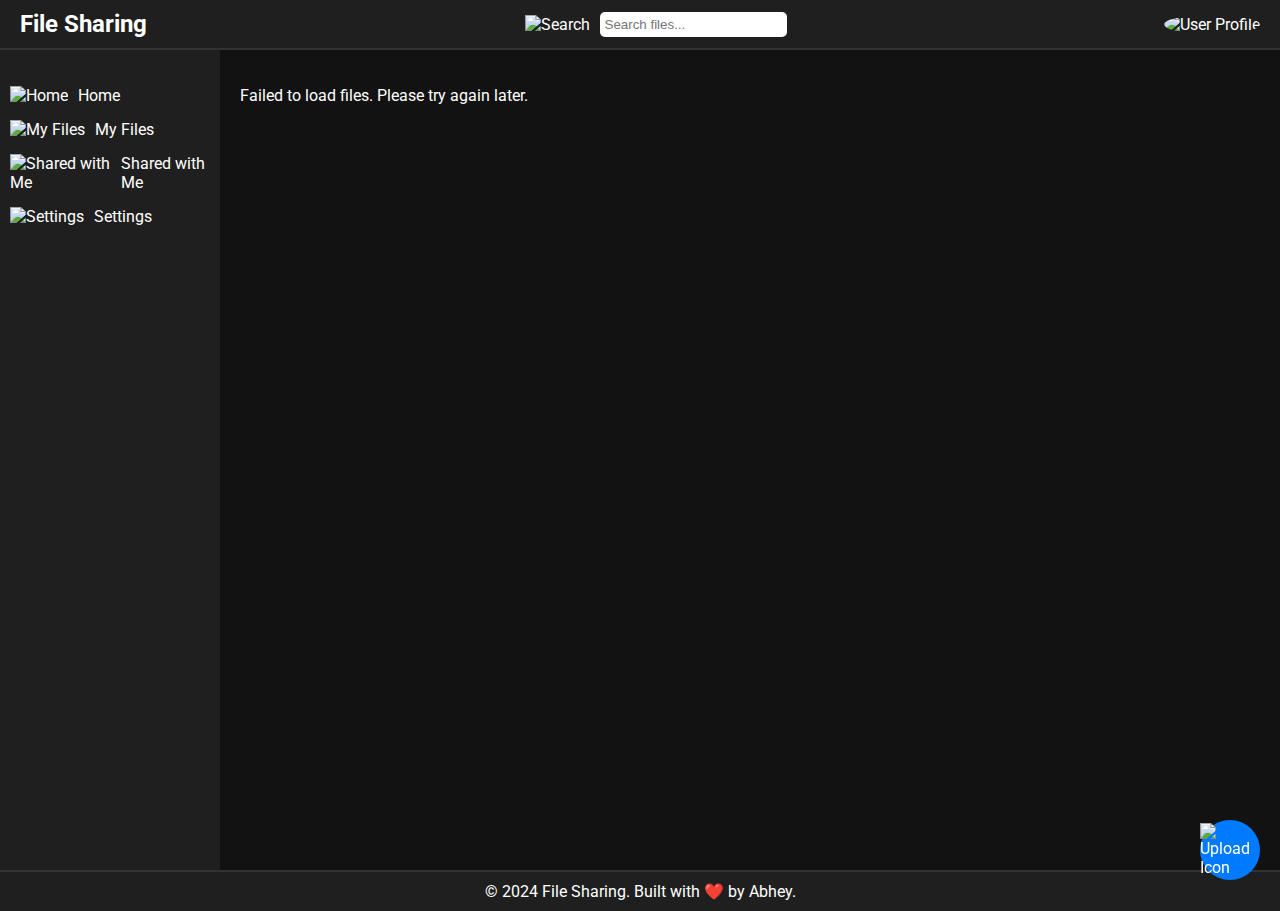
==== templates/index.html @ 4805f479 "Add files via upload" ====
<!DOCTYPE html>
<html lang="en">
<head>
    <meta charset="UTF-8">
    <meta name="viewport" content="width=device-width, initial-scale=1.0">
    <title>File Sharing</title>
    <link href="https://fonts.googleapis.com/css2?family=Roboto:wght@300;400;500;700&display=swap" rel="stylesheet">
    <style>
        body {
            margin: 0;
            font-family: 'Roboto', sans-serif;
            background-color: #121212;
            color: #ffffff;
        }
        header {
            display: flex;
            justify-content: space-between;
            align-items: center;
            padding: 10px 20px;
            background-color: #1f1f1f;
            border-bottom: 2px solid #333;
        }
        header h1 {
            margin: 0;
            font-size: 24px;
        }
        .search-bar {
            display: flex;
            align-items: center;
            gap: 10px;
        }
        .search-bar input {
            padding: 5px;
            border: none;
            border-radius: 5px;
        }
        .profile img {
            width: 30px;
            height: 30px;
            border-radius: 50%;
        }
        .container {
            display: flex;
            height: calc(100vh - 80px);
        }
        .sidebar {
            width: 200px;
            background-color: #1f1f1f;
            padding: 20px 10px;
        }
        .sidebar ul {
            list-style: none;
            padding: 0;
        }
        .sidebar ul li {
            margin-bottom: 15px;
        }
        .sidebar ul li a {
            text-decoration: none;
            color: #ffffff;
            display: flex;
            align-items: center;
            gap: 10px;
        }
        .main-area {
            flex: 1;
            padding: 20px;
            overflow-y: auto;
        }
        .file-grid {
            display: grid;
            grid-template-columns: repeat(auto-fit, minmax(150px, 1fr));
            gap: 20px;
        }
        .file-card {
            background-color: #1f1f1f;
            border: 1px solid #333;
            padding: 15px;
            border-radius: 10px;
            text-align: center;
        }
        .file-card img {
            width: 50px;
            margin-bottom: 10px;
        }
        .file-card .btn {
            display: inline-block;
            margin-top: 10px;
            padding: 5px 10px;
            background-color: #007BFF;
            color: #ffffff;
            text-decoration: none;
            border-radius: 5px;
        }
        .file-card .btn:hover {
            background-color: #0056b3;
        }
        .upload-icon {
            position: fixed;
            bottom: 20px;
            right: 20px;
            background-color: #007BFF;
            width: 60px;
            height: 60px;
            border-radius: 50%;
            display: flex;
            justify-content: center;
            align-items: center;
            cursor: pointer;
        }
        .upload-icon img {
            width: 30px;
        }
        footer {
            text-align: center;
            padding: 10px;
            background-color: #1f1f1f;
            border-top: 2px solid #333;
            color: #ffffff;
        }
    </style>
</head>
<body>
    <header>
        <h1>File Sharing</h1>
        <div class="search-bar">
            <img src="https://img.icons8.com/ios-glyphs/30/ffffff/search--v1.png" alt="Search">
            <input type="text" placeholder="Search files..." aria-label="Search files">
        </div>
        <div class="profile">
            <img src="https://img.icons8.com/ios-filled/50/ffffff/user.png" alt="User Profile">
        </div>
    </header>

    <div class="container">
        <div class="sidebar">
            <ul>
                <li><a href="#"><img src="https://img.icons8.com/ios-filled/20/ffffff/home.png" alt="Home"> Home</a></li>
                <li><a href="#"><img src="https://img.icons8.com/ios-filled/20/ffffff/folder.png" alt="My Files"> My Files</a></li>
                <li><a href="#"><img src="https://img.icons8.com/ios-filled/20/ffffff/share.png" alt="Shared with Me"> Shared with Me</a></li>
                <li><a href="#"><img src="https://img.icons8.com/ios-filled/20/ffffff/settings.png" alt="Settings"> Settings</a></li>
            </ul>
        </div>

        <div class="main-area">
            <div class="file-grid">
                <main>
                    <section id="file-container" class="file-grid"></section>
                </main>
                <script src="/static/js/main.js"></script>
                <!-- Add more static file cards as needed -->
            </div>
        </div>
    </div>

    <div class="upload-icon" title="Upload File">
        <label for="file-upload">
            <img src="https://img.icons8.com/ios-filled/50/ffffff/upload.png" alt="Upload Icon" aria-label="Upload File">
        </label>
        <input type="file" id="file-upload" style="display: none;" onchange="uploadFile(event)">
    </div>
    
    <script src="/static/js/main.js"></script>
    

    <footer>
        &copy; 2024 File Sharing. Built with ❤️ by Abhey.
    </footer>
    <link rel="stylesheet" href="/static/css/styles.css">
<script src="/static/js/main.js" defer></script>

</body>
</html>
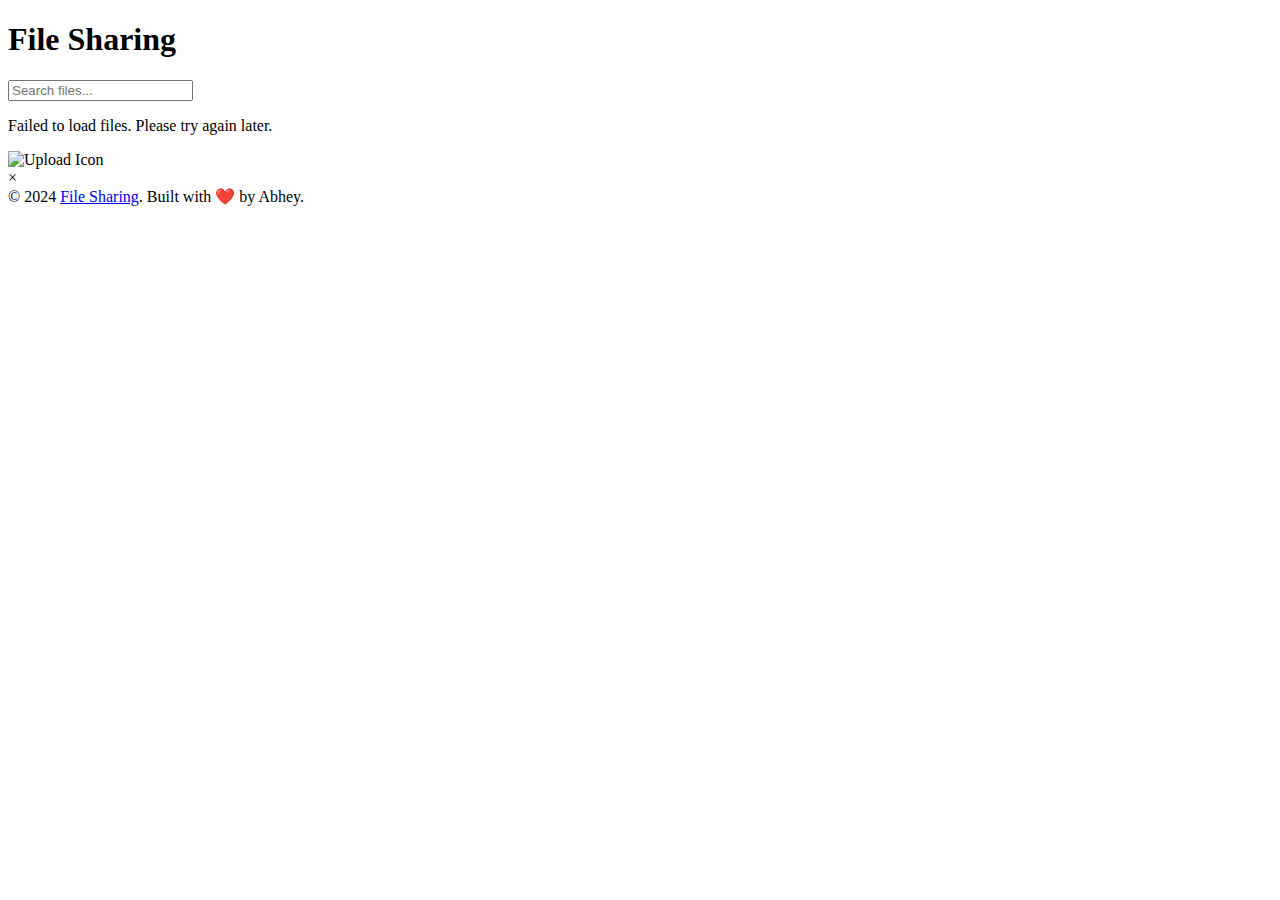
==== commit 753b4120: "Add files via upload" ====
--- a/templates/index.html
+++ b/templates/index.html
@@ -5,169 +5,44 @@
     <meta name="viewport" content="width=device-width, initial-scale=1.0">
     <title>File Sharing</title>
     <link href="https://fonts.googleapis.com/css2?family=Roboto:wght@300;400;500;700&display=swap" rel="stylesheet">
-    <style>
-        body {
-            margin: 0;
-            font-family: 'Roboto', sans-serif;
-            background-color: #121212;
-            color: #ffffff;
-        }
-        header {
-            display: flex;
-            justify-content: space-between;
-            align-items: center;
-            padding: 10px 20px;
-            background-color: #1f1f1f;
-            border-bottom: 2px solid #333;
-        }
-        header h1 {
-            margin: 0;
-            font-size: 24px;
-        }
-        .search-bar {
-            display: flex;
-            align-items: center;
-            gap: 10px;
-        }
-        .search-bar input {
-            padding: 5px;
-            border: none;
-            border-radius: 5px;
-        }
-        .profile img {
-            width: 30px;
-            height: 30px;
-            border-radius: 50%;
-        }
-        .container {
-            display: flex;
-            height: calc(100vh - 80px);
-        }
-        .sidebar {
-            width: 200px;
-            background-color: #1f1f1f;
-            padding: 20px 10px;
-        }
-        .sidebar ul {
-            list-style: none;
-            padding: 0;
-        }
-        .sidebar ul li {
-            margin-bottom: 15px;
-        }
-        .sidebar ul li a {
-            text-decoration: none;
-            color: #ffffff;
-            display: flex;
-            align-items: center;
-            gap: 10px;
-        }
-        .main-area {
-            flex: 1;
-            padding: 20px;
-            overflow-y: auto;
-        }
-        .file-grid {
-            display: grid;
-            grid-template-columns: repeat(auto-fit, minmax(150px, 1fr));
-            gap: 20px;
-        }
-        .file-card {
-            background-color: #1f1f1f;
-            border: 1px solid #333;
-            padding: 15px;
-            border-radius: 10px;
-            text-align: center;
-        }
-        .file-card img {
-            width: 50px;
-            margin-bottom: 10px;
-        }
-        .file-card .btn {
-            display: inline-block;
-            margin-top: 10px;
-            padding: 5px 10px;
-            background-color: #007BFF;
-            color: #ffffff;
-            text-decoration: none;
-            border-radius: 5px;
-        }
-        .file-card .btn:hover {
-            background-color: #0056b3;
-        }
-        .upload-icon {
-            position: fixed;
-            bottom: 20px;
-            right: 20px;
-            background-color: #007BFF;
-            width: 60px;
-            height: 60px;
-            border-radius: 50%;
-            display: flex;
-            justify-content: center;
-            align-items: center;
-            cursor: pointer;
-        }
-        .upload-icon img {
-            width: 30px;
-        }
-        footer {
-            text-align: center;
-            padding: 10px;
-            background-color: #1f1f1f;
-            border-top: 2px solid #333;
-            color: #ffffff;
-        }
-    </style>
+    <link rel="stylesheet" href="static/CSS/style.css">
 </head>
 <body>
     <header>
         <h1>File Sharing</h1>
         <div class="search-bar">
-            <img src="https://img.icons8.com/ios-glyphs/30/ffffff/search--v1.png" alt="Search">
-            <input type="text" placeholder="Search files..." aria-label="Search files">
-        </div>
-        <div class="profile">
-            <img src="https://img.icons8.com/ios-filled/50/ffffff/user.png" alt="User Profile">
+            <input type="text" id="file-search-input" placeholder="Search files..." />
         </div>
     </header>
 
     <div class="container">
-        <div class="sidebar">
-            <ul>
-                <li><a href="#"><img src="https://img.icons8.com/ios-filled/20/ffffff/home.png" alt="Home"> Home</a></li>
-                <li><a href="#"><img src="https://img.icons8.com/ios-filled/20/ffffff/folder.png" alt="My Files"> My Files</a></li>
-                <li><a href="#"><img src="https://img.icons8.com/ios-filled/20/ffffff/share.png" alt="Shared with Me"> Shared with Me</a></li>
-                <li><a href="#"><img src="https://img.icons8.com/ios-filled/20/ffffff/settings.png" alt="Settings"> Settings</a></li>
-            </ul>
-        </div>
-
-        <div class="main-area">
-            <div class="file-grid">
-                <main>
-                    <section id="file-container" class="file-grid"></section>
-                </main>
-                <script src="/static/js/main.js"></script>
-                <!-- Add more static file cards as needed -->
-            </div>
-        </div>
+        <section class="file-grid" id="file-container">
+            <!-- Dynamic content for files will be added here -->
+        </section>
     </div>
 
+    <!-- Upload file icon and input -->
     <div class="upload-icon" title="Upload File">
         <label for="file-upload">
             <img src="https://img.icons8.com/ios-filled/50/ffffff/upload.png" alt="Upload Icon" aria-label="Upload File">
         </label>
         <input type="file" id="file-upload" style="display: none;" onchange="uploadFile(event)">
     </div>
-    
-    <script src="/static/js/main.js"></script>
-    
+
+    <!-- Preview Modal -->
+    <div id="preview-modal" class="preview-modal">
+        <div class="preview-modal-content">
+            <span id="close-preview" class="close-preview">&times;</span>
+            <div id="preview-content" class="preview-content">
+                <!-- Preview content will be injected here dynamically -->
+            </div>
+        </div>
+    </div>
 
     <footer>
-        &copy; 2024 File Sharing. Built with ❤️ by Abhey.
+        &copy; 2024 <a href="#">File Sharing</a>. Built with ❤️ by Abhey.
     </footer>
-    <link rel="stylesheet" href="/static/css/styles.css">
-<script src="/static/js/main.js" defer></script>
 
+    <script src="/static/js/main.js"></script>
 </body>
 </html>
